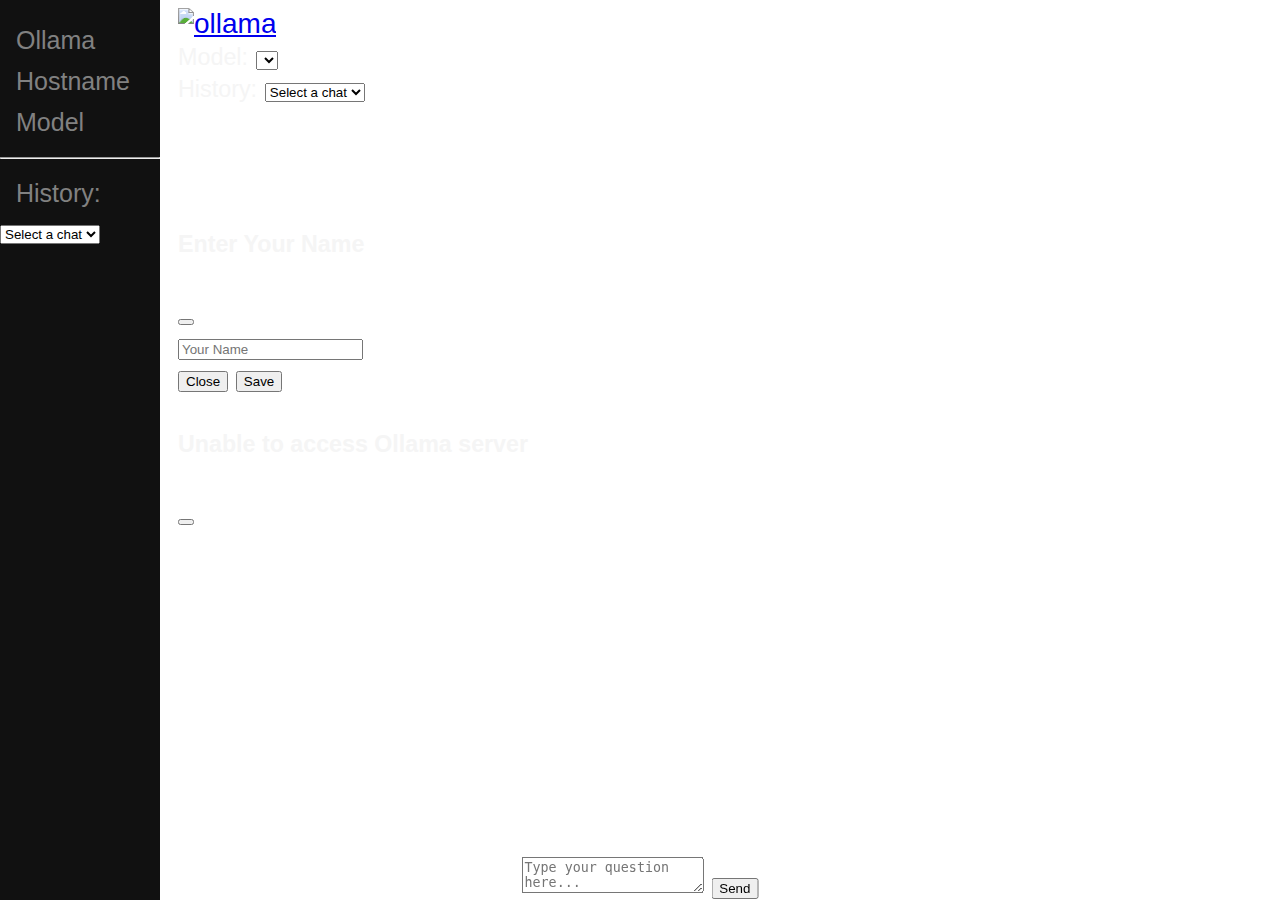
==== index.html @ 5073adbc "ollama ui changes" ====
<!DOCTYPE html>
<html>

<head>
    <title>Chat with Llama2</title>
    <link rel="shortcut icon" type="image/x-icon" href="favicon.ico">
    <link href="resources/bootstrap.min.css" rel="stylesheet"
        integrity="sha384-4bw+/aepP/YC94hEpVNVgiZdgIC5+VKNBQNGCHeKRQN+PtmoHDEXuppvnDJzQIu9" crossorigin="anonymous">
    <script src="resources/bootstrap.bundle.min.js"
        integrity="sha384-HwwvtgBNo3bZJJLYd8oVXjrBZt8cqVSpeBNS5n7C8IVInixGAoxmnlMuBnhbgrkm"
        crossorigin="anonymous"></script>
    <script src="resources/marked.min.js"
        integrity="sha384-dZulhREgb+hCgQMhZ2VG0l37VQj5pJBq2w0h7Jn3tdMn36aXNepF1+FMLBB4O649"
        crossorigin="anonymous"></script>
    <script src="resources/purify.min.js" integrity="sha256-QigBQMy2be3IqJD2ezKJUJ5gycSmyYlRHj2VGBuITpU="
        crossorigin="anonymous"></script>
    <link rel="stylesheet" href="chat.css">
</head>

<body data-bs-theme="dark">


    <div class="main">

        <div class="sidenav">
            <a href="./index.html">Ollama</a>
            <a href="./Hostname.html">Hostname</a>
            <a href="#Model">Model</a>
            <hr>

            <a href="#History:">History:</a>
            <div class="d-flex align-items-center">
                <select id="chat-select" class="form-select" style="width: auto;">
                    <option value="" disabled selected>Select a chat</option>
                </select>
            </div>

        </div>


        <div class="container">
            <div class="row pt-3">
                <div class="col-md-8 col-12">
                    <a href="http://127.0.0.1:8000/"> <img src="favicon.ico" style="width: 10%;" alt="ollama">
                    </a>
                </div>
                <div id="model-controls" class="col-md-4 col-12 text-md-end text-start mb-3">
                    <div class="d-flex flex-column align-items-md-end align-items-start">
                        <div class="d-flex align-items-center mb-2">
                            <label for="model-select" class="form-label me-2" style="font-size: smaller;">Model:</label>
                            <select class="form-select" id="model-select" style="width: auto;"></select>
                        </div>
                        <div class="d-flex align-items-center">
                            <label for="chat-select" class="form-label me-2"
                                style="font-size: smaller;">History:</label>
                            <select id="chat-select" class="form-select" style="width: auto;">
                                <option value="" disabled selected>Select a chat</option>
                            </select>
                        </div>
                    </div>
                </div>
                <!-- </div> -->

                <div id="scroll-wrapper">
                    <div id="chat-container" class="card">
                        <div class="text-end">
                            <button id="delete-chat" class="btn btn-danger" type="button">Delete Chat</button>
                            <button id="save-chat" class="btn btn-secondary" type="button" data-bs-toggle="modal"
                                data-bs-target="#nameModal">Save Chat</button>
                        </div>
                        <div class="card-body">
                            <div id="chat-history"></div>
                        </div>
                    </div>
                </div>
            </div>


            <div class="container p-2 card" id="input-area">
                <div class="input-group">
                    <textarea class="form-control" id="user-input" placeholder="Type your question here..."></textarea>
                    <button id="send-button" class="btn btn-primary">Send</button>
                </div>
            </div>



            <!-- Modal -->
            <div class="modal fade" id="nameModal" tabindex="-1" aria-labelledby="nameModalLabel" aria-hidden="true">
                <div class="modal-dialog">
                    <div class="modal-content">
                        <div class="modal-header">
                            <h5 class="modal-title" id="nameModalLabel">Enter Your Name</h5>
                            <button type="button" class="btn-close" data-bs-dismiss="modal" aria-label="Close"></button>
                        </div>
                        <div class="modal-body">
                            <input type="text" class="form-control" id="userName" placeholder="Your Name">
                        </div>
                        <div class="modal-footer">
                            <button type="button" class="btn btn-secondary" data-bs-dismiss="modal">Close</button>
                            <button type="button" class="btn btn-primary" id="saveName">Save</button>
                        </div>
                    </div>
                </div>
            </div>

            <div class="modal fade" id="errorModal" tabindex="-1">
                <div class="modal-dialog modal-xl">
                    <div class="modal-content">
                        <div class="modal-header">
                            <h5 class="modal-title">Unable to access Ollama server</h5>
                            <button type="button" class="btn-close" data-bs-dismiss="modal"></button>
                        </div>
                        <div class="modal-body">
                            <p id="errorText"></p>
                        </div>
                    </div>
                </div>
            </div>

        </div>
    </div>

    <script src="api.js"></script>
    <script src="chat.js"></script>

</body>

</html>
---- chat.css ----
body {
    /* background-color: #0b3d91; */
    color: #f5f5f5;
    font-family: 'Arial', sans-serif;
}

.user-message {
    background-color: rgb(86, 144, 163);
	color: white;
    padding: 10px;
    border-radius: 10px;
    white-space: pre-wrap;
    margin-left: auto;
    margin-right: 0;
    max-width: 90%;
     }

  /* Style for received messages */
  .response-message {
    background-color: rgb(62, 62, 62);
	  color: white;
    padding: 10px;
    border-radius: 10px;
    padding-right: 20px;
    position: relative;
    margin-right: auto;
    max-width: 90%;
  }

  .response-message p {
    margin-right: 40px;
    /* Add more styles here */
  }

  /* Style for the chat container */
  #chat-container {
    display: none;
    margin: 0 auto;
    overflow: auto;
  }

.host-address-select {
  background-color: red;
	color: white;
    padding: 1000px;
    border-radius: 1000px;
}

#chat-history {
    display: flex;
    flex-direction: column;
}

.copy-button {
  position: absolute;
  bottom: 5px;
  right: 5px;
  margin: 0 5px 5px 0;
}

#scroll-wrapper {
  padding-bottom: 5.5rem;
}

#input-area {
  position: fixed;
  bottom: 0;
  left: 50%;
  transform: translateX(-50%);
}


.sidenav {
  height: 100%;
  width: 160px;
  position: fixed;
  z-index: 0;
  top: 0;
  left: 0;
  background-color: #111;
  overflow-x: hidden;
  padding-top: 20px;
}

.sidenav a {
  padding: 6px 8px 6px 16px;
  text-decoration: none;
  font-size: 25px;
  color: #818181;
  display: block;
}

.sidenav a:hover {
  color: #f1f1f1;
}

.main {
  margin-left: 160px; /* Same as the width of the sidenav */
  font-size: 28px; /* Increased text to enable scrolling */
  padding: 0px 10px;
}

@media screen and (max-height: 450px) {
  .sidenav {padding-top: 15px;}
  .sidenav a {font-size: 18px;}
}
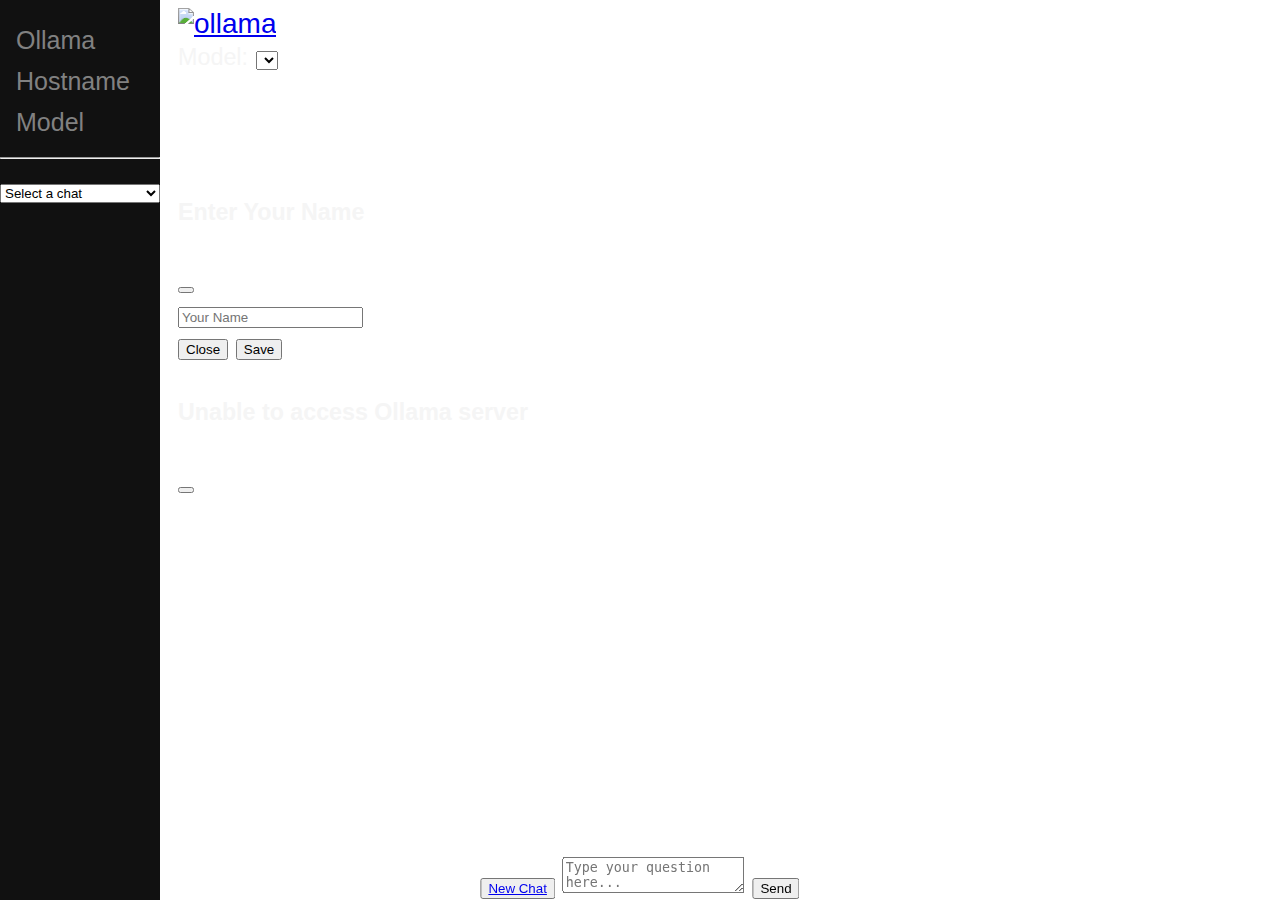
==== commit d83c3424: "model" ====
--- a/index.html
+++ b/index.html
@@ -23,14 +23,16 @@
     <div class="main">
 
         <div class="sidenav">
+
             <a href="./index.html">Ollama</a>
             <a href="./Hostname.html">Hostname</a>
-            <a href="#Model">Model</a>
+            <a href="./model.html">Model</a>
             <hr>
+            <!-- ------------- -->
 
-            <a href="#History:">History:</a>
+
             <div class="d-flex align-items-center">
-                <select id="chat-select" class="form-select" style="width: auto;">
+                <select id="chat-select" class="form-select" style="width: 100%;">
                     <option value="" disabled selected>Select a chat</option>
                 </select>
             </div>
@@ -41,7 +43,7 @@
         <div class="container">
             <div class="row pt-3">
                 <div class="col-md-8 col-12">
-                    <a href="http://127.0.0.1:8000/"> <img src="favicon.ico" style="width: 10%;" alt="ollama">
+                    <a href="./index.html"> <img src="favicon.ico" style="width: 10%;" alt="ollama">
                     </a>
                 </div>
                 <div id="model-controls" class="col-md-4 col-12 text-md-end text-start mb-3">
@@ -50,13 +52,6 @@
                             <label for="model-select" class="form-label me-2" style="font-size: smaller;">Model:</label>
                             <select class="form-select" id="model-select" style="width: auto;"></select>
                         </div>
-                        <div class="d-flex align-items-center">
-                            <label for="chat-select" class="form-label me-2"
-                                style="font-size: smaller;">History:</label>
-                            <select id="chat-select" class="form-select" style="width: auto;">
-                                <option value="" disabled selected>Select a chat</option>
-                            </select>
-                        </div>
                     </div>
                 </div>
                 <!-- </div> -->
@@ -64,7 +59,9 @@
                 <div id="scroll-wrapper">
                     <div id="chat-container" class="card">
                         <div class="text-end">
-                            <button id="delete-chat" class="btn btn-danger" type="button">Delete Chat</button>
+                            <button id="delete-chat" class="btn btn-danger" type="button">
+                                <a href="./index.html"> Delete Chat</a>
+                            </button>
                             <button id="save-chat" class="btn btn-secondary" type="button" data-bs-toggle="modal"
                                 data-bs-target="#nameModal">Save Chat</button>
                         </div>
@@ -78,11 +75,11 @@
 
             <div class="container p-2 card" id="input-area">
                 <div class="input-group">
+                    <button> <a class="btn btn-primary" href="./index.html">New Chat </a> </button>
                     <textarea class="form-control" id="user-input" placeholder="Type your question here..."></textarea>
                     <button id="send-button" class="btn btn-primary">Send</button>
                 </div>
             </div>
-
 
 
             <!-- Modal -->
--- a/chat.css
+++ b/chat.css
@@ -71,6 +71,7 @@
 }
 
 
+
 .sidenav {
   height: 100%;
   width: 160px;
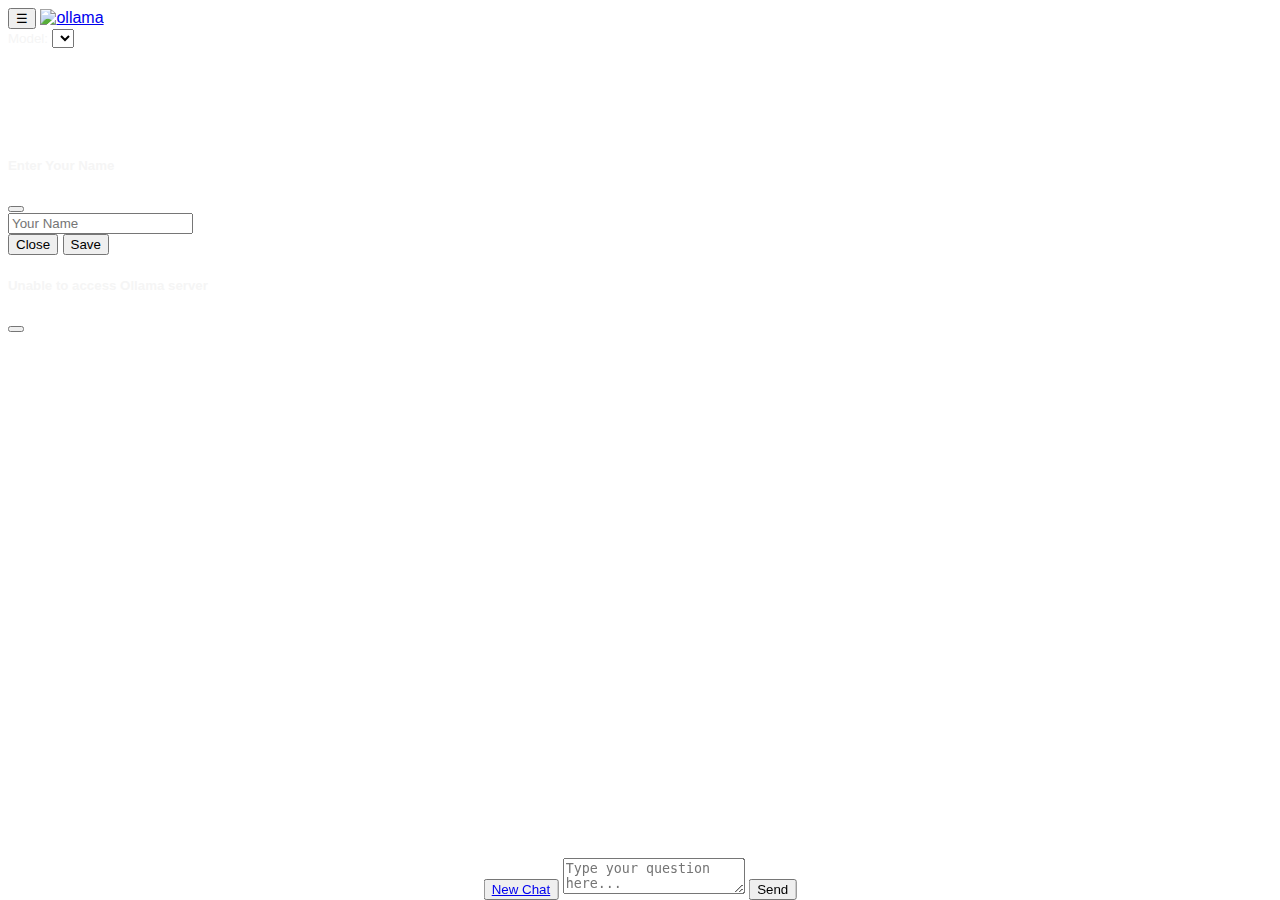
==== commit 8deebc6d: "navigation bar" ====
--- a/index.html
+++ b/index.html
@@ -22,7 +22,8 @@
 
     <div class="main">
 
-        <div class="sidenav">
+        <div class="sidenav" id="mySidebar" class="sidebar">
+            <a href="javascript:void(0)" class="closebtn" onclick="closeNav()">×</a>
 
             <a href="./index.html">Ollama</a>
             <a href="./Hostname.html">Hostname</a>
@@ -40,9 +41,11 @@
         </div>
 
 
-        <div class="container">
+        <div id="main" class="container">
             <div class="row pt-3">
                 <div class="col-md-8 col-12">
+                    <button class="openbtn" onclick="openNav()">☰</button>
+
                     <a href="./index.html"> <img src="favicon.ico" style="width: 10%;" alt="ollama">
                     </a>
                 </div>
--- a/chat.css
+++ b/chat.css
@@ -72,44 +72,46 @@
 
 
 
+
+
+/* side navication */
+
+
 .sidenav {
   height: 100%;
-  width: 160px;
+  width: 0;
   position: fixed;
   z-index: 0;
   top: 0;
   left: 0;
   background-color: #111;
   overflow-x: hidden;
+  transition: 0.5s;
   padding-top: 20px;
 }
 
 .sidenav a {
-  padding: 6px 8px 6px 16px;
+  padding: 8px 8px 8px 32px;
   text-decoration: none;
   font-size: 25px;
   color: #818181;
   display: block;
+  transition: 0.3s;
 }
 
 .sidenav a:hover {
   color: #f1f1f1;
 }
 
-.main {
-  margin-left: 160px; /* Same as the width of the sidenav */
-  font-size: 28px; /* Increased text to enable scrolling */
-  padding: 0px 10px;
+.sidenav .closebtn {
+  position: absolute;
+  top: 0;
+  right: 25px;
+  font-size: 36px;
+  margin-left: 50px;
 }
 
 @media screen and (max-height: 450px) {
   .sidenav {padding-top: 15px;}
   .sidenav a {font-size: 18px;}
-}
-
-
-
-
-
-
-
+}